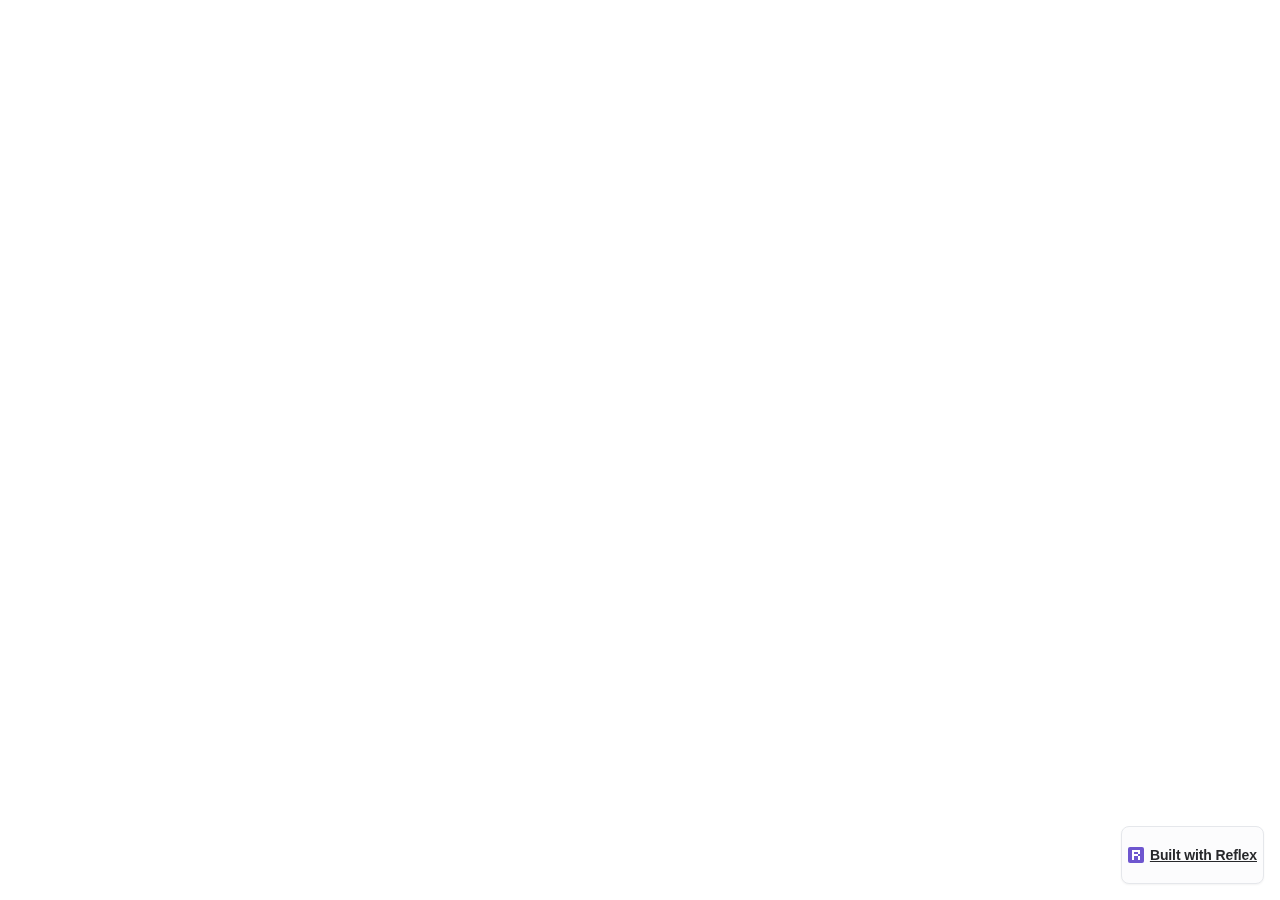
==== public/404/index.html @ bebe6209 "prueba deploy1" ====
<!DOCTYPE html><html lang="en"><head><meta charSet="utf-8" data-next-head=""/><meta name="viewport" content="width=device-width" data-next-head=""/><title data-next-head="">404 - Not Found</title><meta content="The page was not found" name="description" data-next-head=""/><meta content="favicon.ico" property="og:image" data-next-head=""/><link rel="preload" href="/_next/static/css/e891479abbe49ffa.css" as="style"/><link rel="stylesheet" href="/_next/static/css/e891479abbe49ffa.css" data-n-g=""/><noscript data-n-css=""></noscript><script defer="" nomodule="" src="/_next/static/chunks/polyfills-42372ed130431b0a.js"></script><script src="/_next/static/chunks/webpack-7a30181480d6c602.js" defer=""></script><script src="/_next/static/chunks/framework-b96261d959dd50e7.js" defer=""></script><script src="/_next/static/chunks/main-c1554680350cb2b7.js" defer=""></script><script src="/_next/static/chunks/pages/_app-0ec8725d0ded5ffa.js" defer=""></script><script src="/_next/static/chunks/813-157c83310f33a72d.js" defer=""></script><script src="/_next/static/chunks/pages/404-60ec429e72ab0f3f.js" defer=""></script><script src="/_next/static/Mysn3gQTONO0Zr5k9njyk/_buildManifest.js" defer=""></script><script src="/_next/static/Mysn3gQTONO0Zr5k9njyk/_ssgManifest.js" defer=""></script></head><body><div id="__next"><script>((e,r,s,u,d,m,l,h)=>{let c=document.documentElement,v=["light","dark"];function p(i){(Array.isArray(e)?e:[e]).forEach(y=>{let k=y==="class",S=k&&m?d.map(f=>m[f]||f):d;k?(c.classList.remove(...S),c.classList.add(i)):c.setAttribute(y,i)}),R(i)}function R(i){h&&v.includes(i)&&(c.style.colorScheme=i)}function a(){return window.matchMedia("(prefers-color-scheme: dark)").matches?"dark":"light"}if(u)p(u);else try{let i=localStorage.getItem(r)||s,y=l&&i==="system"?a():i;p(y)}catch(i){}})("class","theme","system",null,["light","dark"],null,true,true)</script><style data-emotion="css odtgf8">.css-odtgf8{font-family:Roboto Mono;--default-font-family:Roboto Mono;font-weight:500;background-color:#000000;}</style><div data-is-root-theme="true" data-accent-color="blue" data-gray-color="slate" data-has-background="true" data-panel-background="translucent" data-radius="medium" data-scaling="100%" class="radix-themes css-odtgf8"><style data-emotion="css tww8i9">.css-tww8i9{position:fixed;bottom:1rem;right:1rem;display:-webkit-box;display:-webkit-flex;display:-ms-flexbox;display:flex;-webkit-flex-direction:row;-ms-flex-direction:row;flex-direction:row;gap:0.375rem;-webkit-align-items:center;-webkit-box-align:center;-ms-flex-align:center;align-items:center;width:auto;border-radius:0.5rem;color:#27282B;border:1px solid #E5E7EB;background-color:#FCFCFD;padding:0.375rem;-webkit-transition:background-color 0.2s ease-in-out;transition:background-color 0.2s ease-in-out;box-shadow:0 1px 2px 0 rgba(0, 0, 0, 0.05);z-index:9998;cursor:pointer;align:center;text-align:center;}</style><a href="https://reflex.dev" target="_blank" class="css-tww8i9"><style data-emotion="css 1wzg22f">.css-1wzg22f{fill:white;view-box:0 0 16 16;}</style><svg height="16" width="16" xmlns="http://www.w3.org/2000/svg" class="css-1wzg22f"><style data-emotion="css bnqfad">.css-bnqfad{fill:#6E56CF;}</style><rect height="16" rx="2" width="16" class="css-bnqfad"></rect><style data-emotion="css j4aqsr">.css-j4aqsr{fill:white;}</style><path d="M10 9V13H12V9H10Z" class="css-j4aqsr"></path><path d="M4 3V13H6V9H10V7H6V5H10V7H12V3H4Z" class="css-j4aqsr"></path></svg><style data-emotion="css 1v8fzbk">@media screen and (min-width: 0){.css-1v8fzbk{display:none;}}@media screen and (min-width: 30em){.css-1v8fzbk{display:none;}}@media screen and (min-width: 48em){.css-1v8fzbk{display:none;}}@media screen and (min-width: 62em){.css-1v8fzbk{display:block;}}</style><div class="rt-Box css-1v8fzbk"><style data-emotion="css vq6poo">.css-vq6poo{color:var(--slate-1);font-weight:600;font-family:'Instrument Sans',sans-serif;--default-font-family:'Instrument Sans',sans-serif;font-size:0.875rem;line-height:1rem;letter-spacing:-0.00656rem;}</style><p class="rt-Text css-vq6poo">Built with Reflex</p></div></a><style data-emotion="css 17rg0dp">.css-17rg0dp{position:fixed;width:100vw;height:0;}</style><div title="Connection Error: " class="css-17rg0dp"></div><section aria-label="Notifications alt+T" tabindex="-1" aria-live="polite" aria-relevant="additions text" aria-atomic="false"></section></div></div><script id="__NEXT_DATA__" type="application/json">{"props":{"pageProps":{}},"page":"/404","query":{},"buildId":"Mysn3gQTONO0Zr5k9njyk","nextExport":true,"autoExport":true,"isFallback":false,"scriptLoader":[]}</script></body></html>
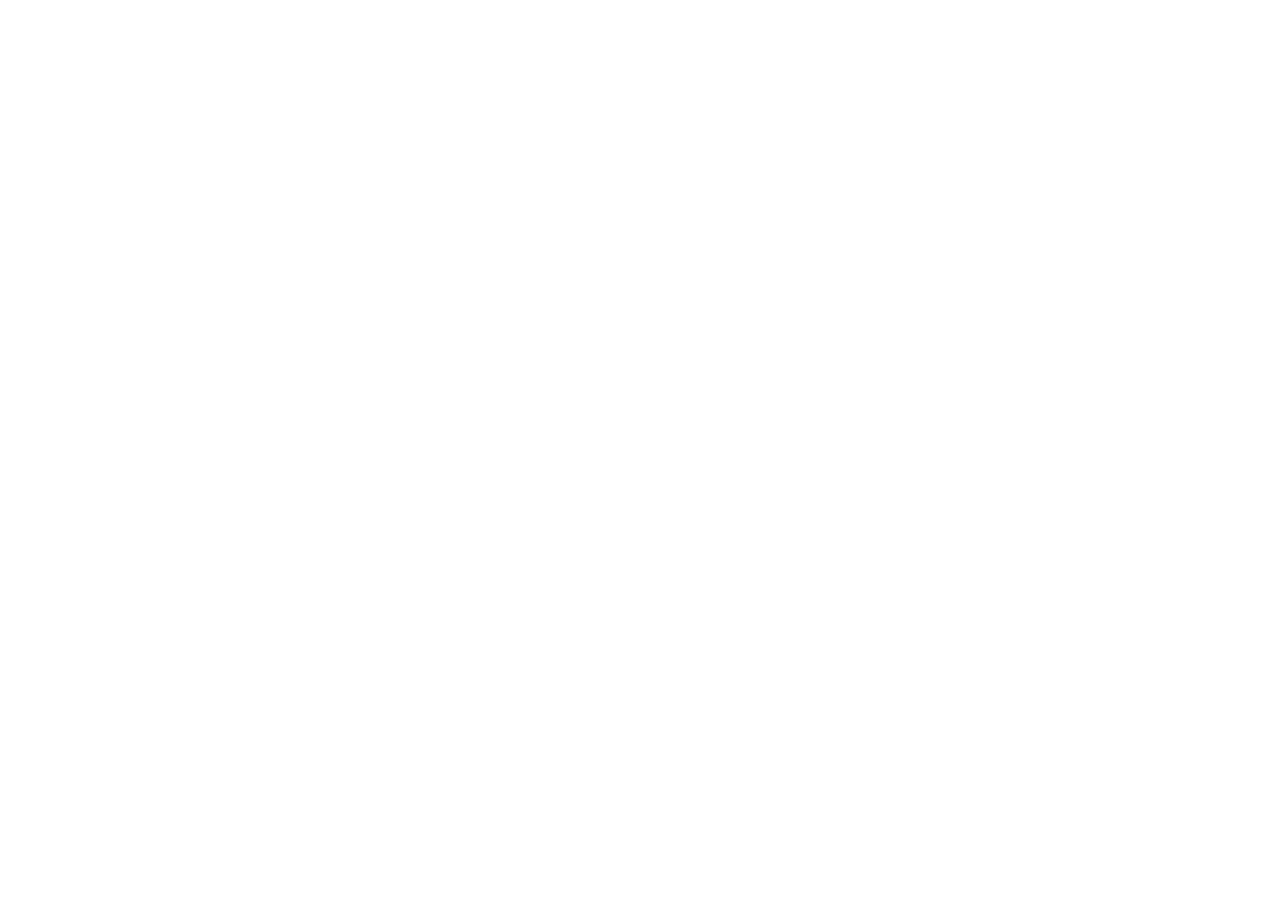
==== commit 53ef6c8f: "Reflex logo eliminado? prueba2" ====
--- a/public/404/index.html
+++ b/public/404/index.html
@@ -1 +1 @@
-<!DOCTYPE html><html lang="en"><head><meta charSet="utf-8" data-next-head=""/><meta name="viewport" content="width=device-width" data-next-head=""/><title data-next-head="">404 - Not Found</title><meta content="The page was not found" name="description" data-next-head=""/><meta content="favicon.ico" property="og:image" data-next-head=""/><link rel="preload" href="/_next/static/css/e891479abbe49ffa.css" as="style"/><link rel="stylesheet" href="/_next/static/css/e891479abbe49ffa.css" data-n-g=""/><noscript data-n-css=""></noscript><script defer="" nomodule="" src="/_next/static/chunks/polyfills-42372ed130431b0a.js"></script><script src="/_next/static/chunks/webpack-7a30181480d6c602.js" defer=""></script><script src="/_next/static/chunks/framework-b96261d959dd50e7.js" defer=""></script><script src="/_next/static/chunks/main-c1554680350cb2b7.js" defer=""></script><script src="/_next/static/chunks/pages/_app-0ec8725d0ded5ffa.js" defer=""></script><script src="/_next/static/chunks/813-157c83310f33a72d.js" defer=""></script><script src="/_next/static/chunks/pages/404-60ec429e72ab0f3f.js" defer=""></script><script src="/_next/static/Mysn3gQTONO0Zr5k9njyk/_buildManifest.js" defer=""></script><script src="/_next/static/Mysn3gQTONO0Zr5k9njyk/_ssgManifest.js" defer=""></script></head><body><div id="__next"><script>((e,r,s,u,d,m,l,h)=>{let c=document.documentElement,v=["light","dark"];function p(i){(Array.isArray(e)?e:[e]).forEach(y=>{let k=y==="class",S=k&&m?d.map(f=>m[f]||f):d;k?(c.classList.remove(...S),c.classList.add(i)):c.setAttribute(y,i)}),R(i)}function R(i){h&&v.includes(i)&&(c.style.colorScheme=i)}function a(){return window.matchMedia("(prefers-color-scheme: dark)").matches?"dark":"light"}if(u)p(u);else try{let i=localStorage.getItem(r)||s,y=l&&i==="system"?a():i;p(y)}catch(i){}})("class","theme","system",null,["light","dark"],null,true,true)</script><style data-emotion="css odtgf8">.css-odtgf8{font-family:Roboto Mono;--default-font-family:Roboto Mono;font-weight:500;background-color:#000000;}</style><div data-is-root-theme="true" data-accent-color="blue" data-gray-color="slate" data-has-background="true" data-panel-background="translucent" data-radius="medium" data-scaling="100%" class="radix-themes css-odtgf8"><style data-emotion="css tww8i9">.css-tww8i9{position:fixed;bottom:1rem;right:1rem;display:-webkit-box;display:-webkit-flex;display:-ms-flexbox;display:flex;-webkit-flex-direction:row;-ms-flex-direction:row;flex-direction:row;gap:0.375rem;-webkit-align-items:center;-webkit-box-align:center;-ms-flex-align:center;align-items:center;width:auto;border-radius:0.5rem;color:#27282B;border:1px solid #E5E7EB;background-color:#FCFCFD;padding:0.375rem;-webkit-transition:background-color 0.2s ease-in-out;transition:background-color 0.2s ease-in-out;box-shadow:0 1px 2px 0 rgba(0, 0, 0, 0.05);z-index:9998;cursor:pointer;align:center;text-align:center;}</style><a href="https://reflex.dev" target="_blank" class="css-tww8i9"><style data-emotion="css 1wzg22f">.css-1wzg22f{fill:white;view-box:0 0 16 16;}</style><svg height="16" width="16" xmlns="http://www.w3.org/2000/svg" class="css-1wzg22f"><style data-emotion="css bnqfad">.css-bnqfad{fill:#6E56CF;}</style><rect height="16" rx="2" width="16" class="css-bnqfad"></rect><style data-emotion="css j4aqsr">.css-j4aqsr{fill:white;}</style><path d="M10 9V13H12V9H10Z" class="css-j4aqsr"></path><path d="M4 3V13H6V9H10V7H6V5H10V7H12V3H4Z" class="css-j4aqsr"></path></svg><style data-emotion="css 1v8fzbk">@media screen and (min-width: 0){.css-1v8fzbk{display:none;}}@media screen and (min-width: 30em){.css-1v8fzbk{display:none;}}@media screen and (min-width: 48em){.css-1v8fzbk{display:none;}}@media screen and (min-width: 62em){.css-1v8fzbk{display:block;}}</style><div class="rt-Box css-1v8fzbk"><style data-emotion="css vq6poo">.css-vq6poo{color:var(--slate-1);font-weight:600;font-family:'Instrument Sans',sans-serif;--default-font-family:'Instrument Sans',sans-serif;font-size:0.875rem;line-height:1rem;letter-spacing:-0.00656rem;}</style><p class="rt-Text css-vq6poo">Built with Reflex</p></div></a><style data-emotion="css 17rg0dp">.css-17rg0dp{position:fixed;width:100vw;height:0;}</style><div title="Connection Error: " class="css-17rg0dp"></div><section aria-label="Notifications alt+T" tabindex="-1" aria-live="polite" aria-relevant="additions text" aria-atomic="false"></section></div></div><script id="__NEXT_DATA__" type="application/json">{"props":{"pageProps":{}},"page":"/404","query":{},"buildId":"Mysn3gQTONO0Zr5k9njyk","nextExport":true,"autoExport":true,"isFallback":false,"scriptLoader":[]}</script></body></html>+<!DOCTYPE html><html lang="en"><head><meta charSet="utf-8" data-next-head=""/><meta name="viewport" content="width=device-width" data-next-head=""/><title data-next-head="">404 - Not Found</title><meta content="The page was not found" name="description" data-next-head=""/><meta content="favicon.ico" property="og:image" data-next-head=""/><link rel="preload" href="/_next/static/css/e891479abbe49ffa.css" as="style"/><link rel="stylesheet" href="/_next/static/css/e891479abbe49ffa.css" data-n-g=""/><noscript data-n-css=""></noscript><script defer="" nomodule="" src="/_next/static/chunks/polyfills-42372ed130431b0a.js"></script><script src="/_next/static/chunks/webpack-7a30181480d6c602.js" defer=""></script><script src="/_next/static/chunks/framework-b96261d959dd50e7.js" defer=""></script><script src="/_next/static/chunks/main-c1554680350cb2b7.js" defer=""></script><script src="/_next/static/chunks/pages/_app-0ec8725d0ded5ffa.js" defer=""></script><script src="/_next/static/chunks/813-157c83310f33a72d.js" defer=""></script><script src="/_next/static/chunks/pages/404-60ec429e72ab0f3f.js" defer=""></script><script src="/_next/static/Mysn3gQTONO0Zr5k9njyk/_buildManifest.js" defer=""></script><script src="/_next/static/Mysn3gQTONO0Zr5k9njyk/_ssgManifest.js" defer=""></script></head><body><div id="__next"><script>((e,r,s,u,d,m,l,h)=>{let c=document.documentElement,v=["light","dark"];function p(i){(Array.isArray(e)?e:[e]).forEach(y=>{let k=y==="class",S=k&&m?d.map(f=>m[f]||f):d;k?(c.classList.remove(...S),c.classList.add(i)):c.setAttribute(y,i)}),R(i)}function R(i){h&&v.includes(i)&&(c.style.colorScheme=i)}function a(){return window.matchMedia("(prefers-color-scheme: dark)").matches?"dark":"light"}if(u)p(u);else try{let i=localStorage.getItem(r)||s,y=l&&i==="system"?a():i;p(y)}catch(i){}})("class","theme","system",null,["light","dark"],null,true,true)</script><style data-emotion="css odtgf8">.css-odtgf8{font-family:Roboto Mono;--default-font-family:Roboto Mono;font-weight:500;background-color:#000000;}</style><div data-is-root-theme="true" data-accent-color="blue" data-gray-color="slate" data-has-background="true" data-panel-background="translucent" data-radius="medium" data-scaling="100%" class="radix-themes css-odtgf8"><style data-emotion="css tww8i9">.css-tww8i9{position:fixed;bottom:1rem;right:1rem;display:-webkit-box;display:-webkit-flex;display:-ms-flexbox;display:flex;-webkit-flex-direction:row;-ms-flex-direction:row;flex-direction:row;gap:0.375rem;-webkit-align-items:center;-webkit-box-align:center;-ms-flex-align:center;align-items:center;width:auto;border-radius:0.5rem;color:#27282B;border:1px solid #E5E7EB;background-color:#FCFCFD;padding:0.375rem;-webkit-transition:background-color 0.2s ease-in-out;transition:background-color 0.2s ease-in-out;box-shadow:0 1px 2px 0 rgba(0, 0, 0, 0.05);z-index:9998;cursor:pointer;align:center;text-align:center;}</style><style data-emotion="css 17rg0dp">.css-17rg0dp{position:fixed;width:100vw;height:0;}</style><div title="Connection Error: " class="css-17rg0dp"></div><section aria-label="Notifications alt+T" tabindex="-1" aria-live="polite" aria-relevant="additions text" aria-atomic="false"></section></div></div><script id="__NEXT_DATA__" type="application/json">{"props":{"pageProps":{}},"page":"/404","query":{},"buildId":"Mysn3gQTONO0Zr5k9njyk","nextExport":true,"autoExport":true,"isFallback":false,"scriptLoader":[]}</script></body></html>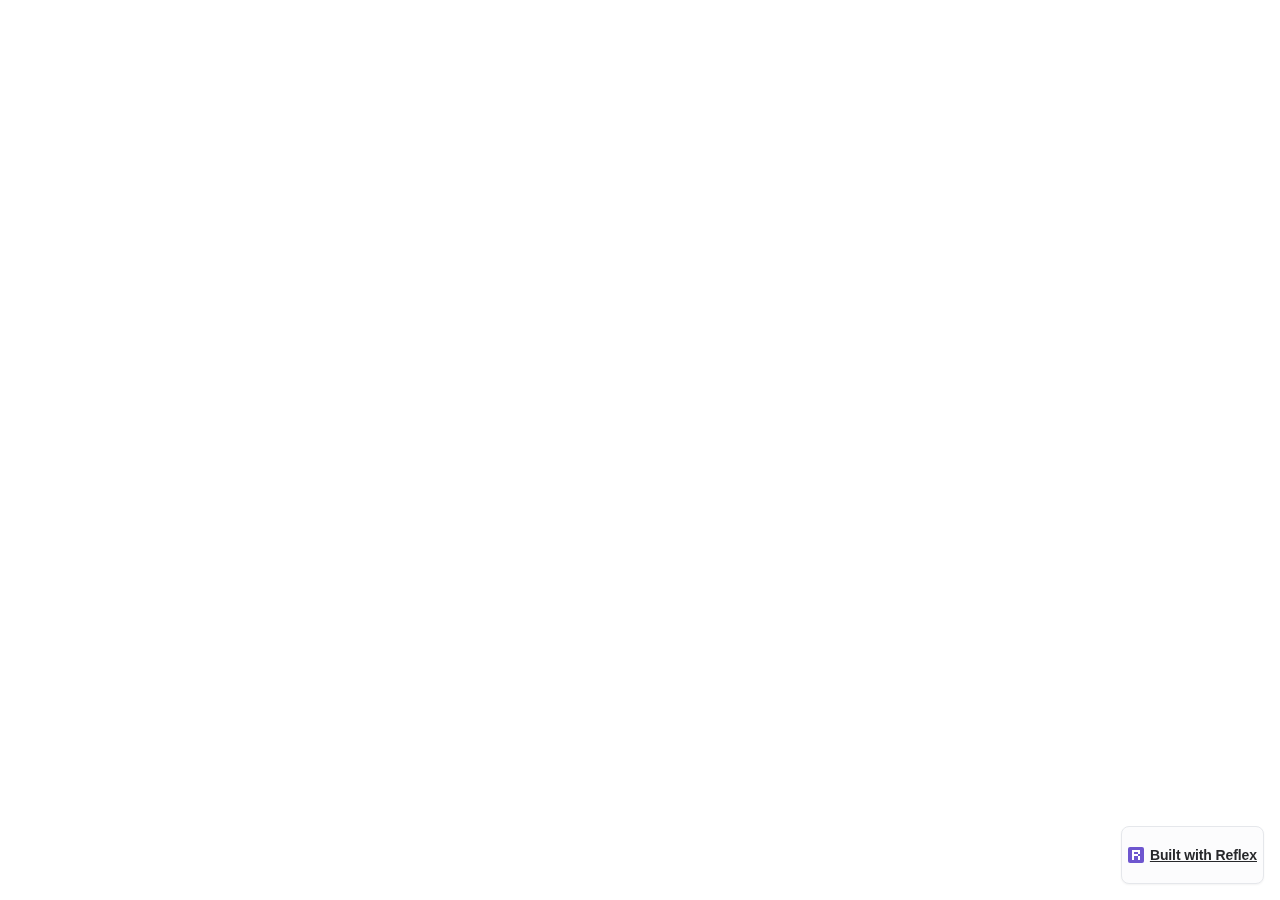
==== commit 2e48a71b: "Logo eliminad reflex init eliminado" ====
--- a/public/404/index.html
+++ b/public/404/index.html
@@ -1 +1 @@
-<!DOCTYPE html><html lang="en"><head><meta charSet="utf-8" data-next-head=""/><meta name="viewport" content="width=device-width" data-next-head=""/><title data-next-head="">404 - Not Found</title><meta content="The page was not found" name="description" data-next-head=""/><meta content="favicon.ico" property="og:image" data-next-head=""/><link rel="preload" href="/_next/static/css/e891479abbe49ffa.css" as="style"/><link rel="stylesheet" href="/_next/static/css/e891479abbe49ffa.css" data-n-g=""/><noscript data-n-css=""></noscript><script defer="" nomodule="" src="/_next/static/chunks/polyfills-42372ed130431b0a.js"></script><script src="/_next/static/chunks/webpack-7a30181480d6c602.js" defer=""></script><script src="/_next/static/chunks/framework-b96261d959dd50e7.js" defer=""></script><script src="/_next/static/chunks/main-c1554680350cb2b7.js" defer=""></script><script src="/_next/static/chunks/pages/_app-0ec8725d0ded5ffa.js" defer=""></script><script src="/_next/static/chunks/813-157c83310f33a72d.js" defer=""></script><script src="/_next/static/chunks/pages/404-60ec429e72ab0f3f.js" defer=""></script><script src="/_next/static/Mysn3gQTONO0Zr5k9njyk/_buildManifest.js" defer=""></script><script src="/_next/static/Mysn3gQTONO0Zr5k9njyk/_ssgManifest.js" defer=""></script></head><body><div id="__next"><script>((e,r,s,u,d,m,l,h)=>{let c=document.documentElement,v=["light","dark"];function p(i){(Array.isArray(e)?e:[e]).forEach(y=>{let k=y==="class",S=k&&m?d.map(f=>m[f]||f):d;k?(c.classList.remove(...S),c.classList.add(i)):c.setAttribute(y,i)}),R(i)}function R(i){h&&v.includes(i)&&(c.style.colorScheme=i)}function a(){return window.matchMedia("(prefers-color-scheme: dark)").matches?"dark":"light"}if(u)p(u);else try{let i=localStorage.getItem(r)||s,y=l&&i==="system"?a():i;p(y)}catch(i){}})("class","theme","system",null,["light","dark"],null,true,true)</script><style data-emotion="css odtgf8">.css-odtgf8{font-family:Roboto Mono;--default-font-family:Roboto Mono;font-weight:500;background-color:#000000;}</style><div data-is-root-theme="true" data-accent-color="blue" data-gray-color="slate" data-has-background="true" data-panel-background="translucent" data-radius="medium" data-scaling="100%" class="radix-themes css-odtgf8"><style data-emotion="css tww8i9">.css-tww8i9{position:fixed;bottom:1rem;right:1rem;display:-webkit-box;display:-webkit-flex;display:-ms-flexbox;display:flex;-webkit-flex-direction:row;-ms-flex-direction:row;flex-direction:row;gap:0.375rem;-webkit-align-items:center;-webkit-box-align:center;-ms-flex-align:center;align-items:center;width:auto;border-radius:0.5rem;color:#27282B;border:1px solid #E5E7EB;background-color:#FCFCFD;padding:0.375rem;-webkit-transition:background-color 0.2s ease-in-out;transition:background-color 0.2s ease-in-out;box-shadow:0 1px 2px 0 rgba(0, 0, 0, 0.05);z-index:9998;cursor:pointer;align:center;text-align:center;}</style><style data-emotion="css 17rg0dp">.css-17rg0dp{position:fixed;width:100vw;height:0;}</style><div title="Connection Error: " class="css-17rg0dp"></div><section aria-label="Notifications alt+T" tabindex="-1" aria-live="polite" aria-relevant="additions text" aria-atomic="false"></section></div></div><script id="__NEXT_DATA__" type="application/json">{"props":{"pageProps":{}},"page":"/404","query":{},"buildId":"Mysn3gQTONO0Zr5k9njyk","nextExport":true,"autoExport":true,"isFallback":false,"scriptLoader":[]}</script></body></html>+<!DOCTYPE html><html lang="en"><head><meta charSet="utf-8" data-next-head=""/><meta name="viewport" content="width=device-width" data-next-head=""/><title data-next-head="">404 - Not Found</title><meta content="The page was not found" name="description" data-next-head=""/><meta content="favicon.ico" property="og:image" data-next-head=""/><link rel="preload" href="/_next/static/css/e891479abbe49ffa.css" as="style"/><link rel="stylesheet" href="/_next/static/css/e891479abbe49ffa.css" data-n-g=""/><noscript data-n-css=""></noscript><script defer="" nomodule="" src="/_next/static/chunks/polyfills-42372ed130431b0a.js"></script><script src="/_next/static/chunks/webpack-7a30181480d6c602.js" defer=""></script><script src="/_next/static/chunks/framework-b96261d959dd50e7.js" defer=""></script><script src="/_next/static/chunks/main-c1554680350cb2b7.js" defer=""></script><script src="/_next/static/chunks/pages/_app-916ead12787b9d4f.js" defer=""></script><script src="/_next/static/chunks/813-157c83310f33a72d.js" defer=""></script><script src="/_next/static/chunks/pages/404-0ae52a6fdb7e149a.js" defer=""></script><script src="/_next/static/YP-X0V-cdGcNaCJLhdatc/_buildManifest.js" defer=""></script><script src="/_next/static/YP-X0V-cdGcNaCJLhdatc/_ssgManifest.js" defer=""></script></head><body><div id="__next"><script>((e,r,s,u,d,m,l,h)=>{let c=document.documentElement,v=["light","dark"];function p(i){(Array.isArray(e)?e:[e]).forEach(y=>{let k=y==="class",S=k&&m?d.map(f=>m[f]||f):d;k?(c.classList.remove(...S),c.classList.add(i)):c.setAttribute(y,i)}),R(i)}function R(i){h&&v.includes(i)&&(c.style.colorScheme=i)}function a(){return window.matchMedia("(prefers-color-scheme: dark)").matches?"dark":"light"}if(u)p(u);else try{let i=localStorage.getItem(r)||s,y=l&&i==="system"?a():i;p(y)}catch(i){}})("class","theme","system",null,["light","dark"],null,true,true)</script><style data-emotion="css odtgf8">.css-odtgf8{font-family:Roboto Mono;--default-font-family:Roboto Mono;font-weight:500;background-color:#000000;}</style><div data-is-root-theme="true" data-accent-color="blue" data-gray-color="slate" data-has-background="true" data-panel-background="translucent" data-radius="medium" data-scaling="100%" class="radix-themes css-odtgf8"><style data-emotion="css tww8i9">.css-tww8i9{position:fixed;bottom:1rem;right:1rem;display:-webkit-box;display:-webkit-flex;display:-ms-flexbox;display:flex;-webkit-flex-direction:row;-ms-flex-direction:row;flex-direction:row;gap:0.375rem;-webkit-align-items:center;-webkit-box-align:center;-ms-flex-align:center;align-items:center;width:auto;border-radius:0.5rem;color:#27282B;border:1px solid #E5E7EB;background-color:#FCFCFD;padding:0.375rem;-webkit-transition:background-color 0.2s ease-in-out;transition:background-color 0.2s ease-in-out;box-shadow:0 1px 2px 0 rgba(0, 0, 0, 0.05);z-index:9998;cursor:pointer;align:center;text-align:center;}</style><a href="https://reflex.dev" target="_blank" class="css-tww8i9"><style data-emotion="css 1wzg22f">.css-1wzg22f{fill:white;view-box:0 0 16 16;}</style><svg height="16" width="16" xmlns="http://www.w3.org/2000/svg" class="css-1wzg22f"><style data-emotion="css bnqfad">.css-bnqfad{fill:#6E56CF;}</style><rect height="16" rx="2" width="16" class="css-bnqfad"></rect><style data-emotion="css j4aqsr">.css-j4aqsr{fill:white;}</style><path d="M10 9V13H12V9H10Z" class="css-j4aqsr"></path><path d="M4 3V13H6V9H10V7H6V5H10V7H12V3H4Z" class="css-j4aqsr"></path></svg><style data-emotion="css 1v8fzbk">@media screen and (min-width: 0){.css-1v8fzbk{display:none;}}@media screen and (min-width: 30em){.css-1v8fzbk{display:none;}}@media screen and (min-width: 48em){.css-1v8fzbk{display:none;}}@media screen and (min-width: 62em){.css-1v8fzbk{display:block;}}</style><div class="rt-Box css-1v8fzbk"><style data-emotion="css vq6poo">.css-vq6poo{color:var(--slate-1);font-weight:600;font-family:'Instrument Sans',sans-serif;--default-font-family:'Instrument Sans',sans-serif;font-size:0.875rem;line-height:1rem;letter-spacing:-0.00656rem;}</style><p class="rt-Text css-vq6poo">Built with Reflex</p></div></a><style data-emotion="css 17rg0dp">.css-17rg0dp{position:fixed;width:100vw;height:0;}</style><div title="Connection Error: " class="css-17rg0dp"></div><section aria-label="Notifications alt+T" tabindex="-1" aria-live="polite" aria-relevant="additions text" aria-atomic="false"></section></div></div><script id="__NEXT_DATA__" type="application/json">{"props":{"pageProps":{}},"page":"/404","query":{},"buildId":"YP-X0V-cdGcNaCJLhdatc","nextExport":true,"autoExport":true,"isFallback":false,"scriptLoader":[]}</script></body></html>